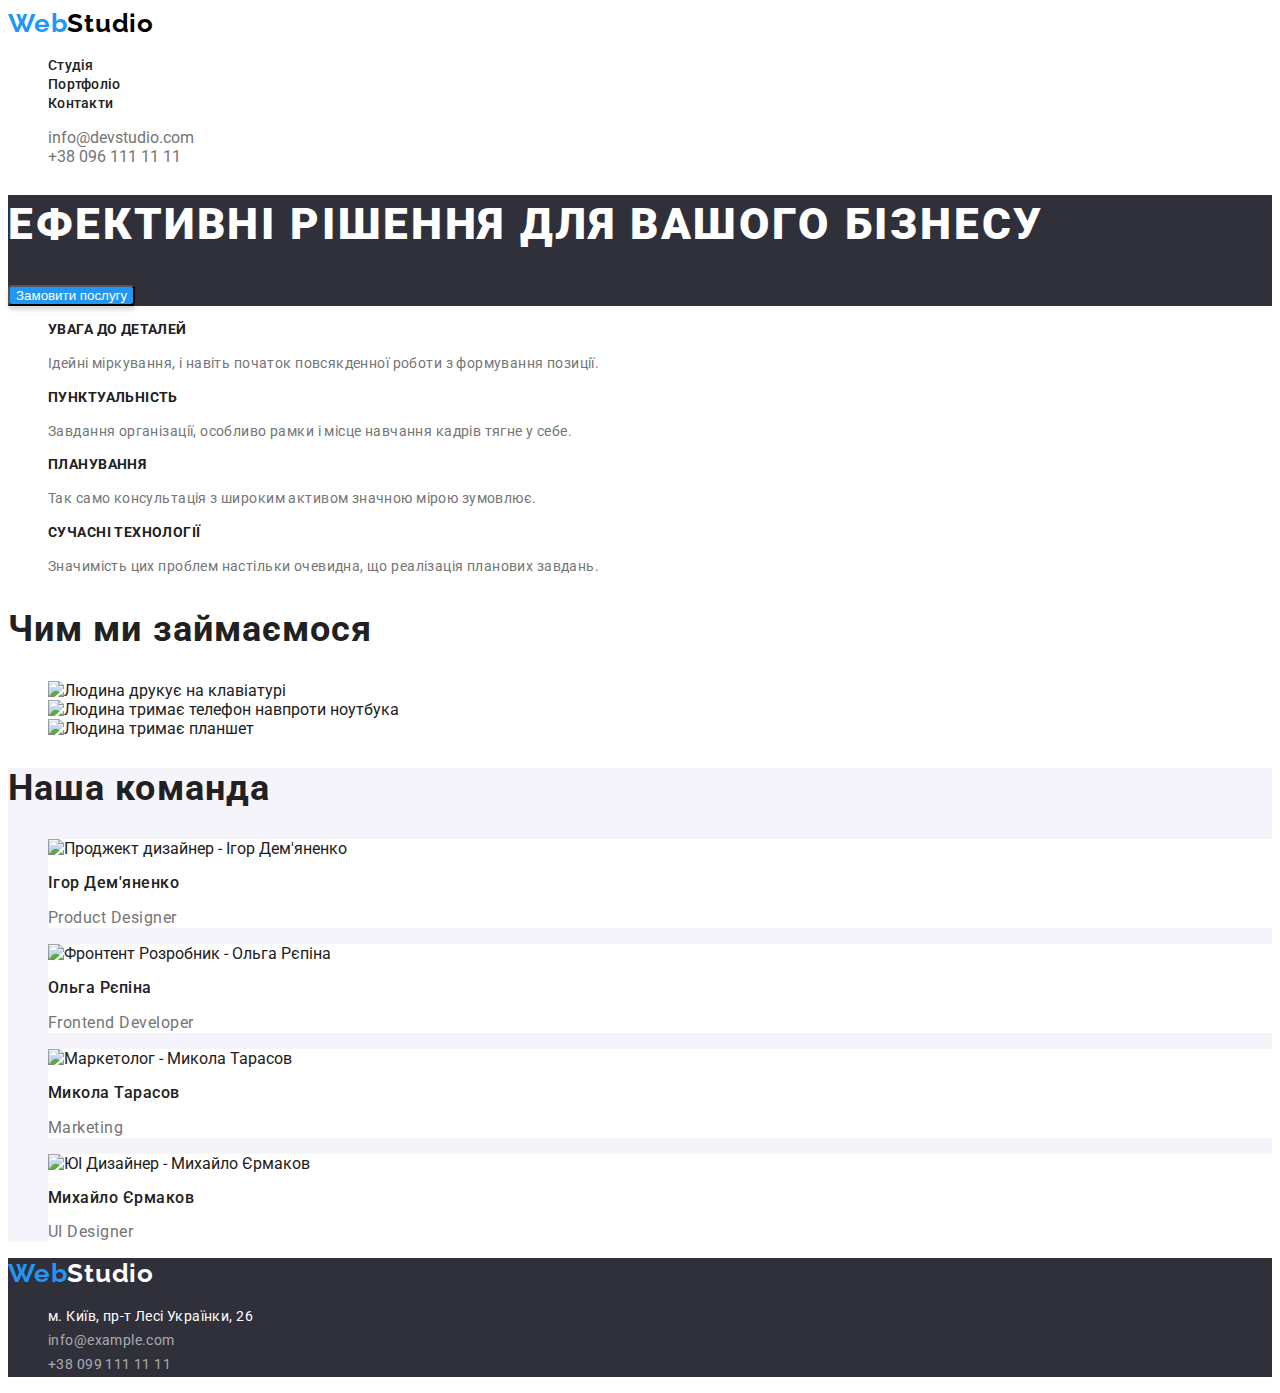
==== index.html @ 5ebfd21e "Створені стилі до головної та другої сторінки" ====
<!DOCTYPE html>
<html lang="uk">
  <head>
    <meta charset="UTF-8" />
    <meta http-equiv="X-UA-Compatible" content="IE=edge" />
    <meta name="viewport" content="width=device-width, initial-scale=1.0" />
    <title>WebStudio</title>
    <link rel="stylesheet" href="/css/styles.css" />
    <link
      href="https://fonts.googleapis.com/css2?family=Raleway:wght@700&family=Roboto:wght@400;500;700;900&display=swap"
      rel="stylesheet"
    />
  </head>
  <body>
    <header class="header">
      <nav class="header-nav">
        <a class="logo link" href="./index.html" lang="en"
          >Web<span lang="en">Studio</span></a
        >
        <ul class="header-list list">
          <li class="header-item">
            <a class="header-nav-link link" href="/index.html">Студія</a>
          </li>
          <li class="header-item">
            <a class="header-nav-link link" href="/portfolio.html">Портфоліо</a>
          </li>
          <li class="header-item">
            <a class="header-nav-link link" href="#">Контакти</a>
          </li>
        </ul>
      </nav>
      <ul class="header-contact-list list">
        <li class="header-contact-item">
          <a
            class="header-contact-link nav-link link"
            href="mailto:info@devstudio.com"
            >info@devstudio.com</a
          >
        </li>
        <li class="header-contact-item item">
          <a class="header-contact-link nav-link link" href="tel:+380961111111"
            >+38 096 111 11 11</a
          >
        </li>
      </ul>
    </header>
    <main>
      <section class="top-section">
        <h1 class="top-title">Ефективні рішення для вашого бізнесу</h1>
        <button class="top-btn" type="button">Замовити послугу</button>
      </section>
      <section class="features">
        <h2 class="visually-hidden">Особливості</h2>
        <ul class="features-list list">
          <li class="features-item">
            <h3 class="features-title">Увага до деталей</h3>
            <p class="features-text">
              Ідейні міркування, і навіть початок повсякденної роботи з
              формування позиції.
            </p>
          </li>
          <li class="features-item">
            <h3 class="features-title">Пунктуальність</h3>
            <p class="features-text">
              Завдання організації, особливо рамки і місце навчання кадрів тягне
              у себе.
            </p>
          </li>
          <li class="features-item">
            <h3 class="features-title">Планування</h3>
            <p class="features-text">
              Так само консультація з широким активом значною мірою зумовлює.
            </p>
          </li>
          <li class="features-item">
            <h3 class="features-title">Сучасні технології</h3>
            <p class="features-text">
              Значимість цих проблем настільки очевидна, що реалізація планових
              завдань.
            </p>
          </li>
        </ul>
      </section>
      <section class="direction">
        <h2 class="sections-title-main-page">Чим ми займаємося</h2>
        <ul class="direction-list list">
          <li class="direction-item">
            <img
              class="direction-image"
              src="./images/work/keyboard.jpg"
              alt="Людина друкує на клавіатурі"
              width="370"
              height="294"
            />
          </li>
          <li class="direction-item">
            <img
              class="direction-image"
              src="./images/work/phone.jpg"
              alt="Людина тримає телефон навпроти ноутбука"
              width="370"
              height="294"
            />
          </li>
          <li class="direction-item">
            <img
              class="direction-image"
              src="./images/work/tablet.jpg"
              alt="Людина тримає планшет"
              width="370"
              height="294"
            />
          </li>
        </ul>
      </section>
      <section class="team">
        <h2 class="sections-title-main-page">Наша команда</h2>
        <ul class="team-list list">
          <li class="team-item">
            <img
              class="team-image"
              src="./images/out-team/product-designer.jpg"
              alt="Проджект дизайнер - Ігор Дем'яненко"
              width="270"
              height="260"
            />
            <h3 class="team-title">Ігор Дем'яненко</h3>
            <p class="team-text"><span lang="en">Product Designer</span></p>
          </li>
          <li class="team-item">
            <img
              class="team-image"
              src="./images/out-team/frontend-developer.jpg"
              alt="Фронтент Розробник - Ольга Рєпіна"
              width="270"
              height="260"
            />
            <h3 class="team-title">Ольга Рєпіна</h3>
            <p class="team-text"><span lang="en">Frontend Developer</span></p>
          </li>
          <li class="team-item">
            <img
              class="team-image"
              src="./images/out-team/marketing.jpg"
              alt="Маркетолог - Микола Тарасов"
              width="270"
              height="260"
            />
            <h3 class="team-title">Микола Тарасов</h3>
            <p class="team-text"><span lang="en">Marketing</span></p>
          </li>
          <li class="team-item">
            <img
              class="team-image"
              src="./images/out-team/ui-designer.jpg"
              alt="ЮІ Дизайнер - Михайло Єрмаков"
              width="270"
              height="260"
            />
            <h3 class="team-title">Михайло Єрмаков</h3>
            <p class="team-text"><span lang="en">UI Designer</span></p>
          </li>
        </ul>
      </section>
    </main>
    <footer class="footer">
      <a class="logo link" href="./index.html" lang="en"
        >Web<span lang="en">Studio</span></a
      >
      <address class="footer-address">
        <ul class="footer-list list">
          <li class="footer-item">
            <a
              class="footer-address-link link"
              href="https://goo.gl/maps/SXXD5D3ic1gdtgaX6"
              rel="noopener noreferrer "
              >м. Київ, пр-т Лесі Українки, 26</a
            >
          </li>
          <li class="footer-item">
            <a class="footer-contact-link link" href="mailto:info@devstudio.com"
              >info@example.com</a
            >
          </li>
          <li class="footer-item">
            <a class="footer-contact-link link" href="tel:+380991111111"
              >+38 099 111 11 11</a
            >
          </li>
        </ul>
      </address>
    </footer>
  </body>
</html>
---- css/styles.css ----
:root {
  --main-font-family: "Roboto", sans-serif;
  --second-font-family: "Raleway", sans-serif;
  --main-color-text: #212121;
  --second-maim-color-text: #757575;
  --accent-color: #2196f3;
  --main-background-color: #ffffff;
  --second-background-color: #2f303a;
  --background-image: #eeeeee;
  --another-background-color: #f5f4fa;
  --color-text-black: #000000;
  --color-text-white: #ffffff;
  --main-font-weight: 400;
  --second-font-weight: 700;
}
.link {
  text-decoration: none;
}

.list {
  list-style: none;
}

.link:focus,
.link:hover {
  color: var(--accent-color);
}

.visually-hidden {
  position: absolute;
  width: 1px;
  height: 1px;
  margin: -1px;
  border: 0;
  padding: 0;
  white-space: nowrap;
  clip-path: inset(100%);
  clip: rect(0 0 0 0);
  overflow: hidden;
}

body {
  font-family: var(--main-font-family);
  font-weight: var(--main-font-weight);
  font-style: normal;
  color: var(--main-color-text);
  background-color: var(--main-background-color);
}

/* Загальні стилі для лого */
.logo {
  font-family: var(--second-font-family);
  font-weight: var(--second-font-weight);
  font-size: 26px;
  line-height: 1.19;
  letter-spacing: 0.03em;
  color: var(--accent-color);
}

/* Загальні стилі для заголовків
.section-title {
} */

/* -------------------------------HEADER------------------------------- */

.header .logo span {
  color: var(--color-text-black);
}

.header-nav-link {
  font-family: var(--main-font-family);
  font-weight: 500;
  font-size: 14px;
  line-height: 1.14;
  letter-spacing: 0.02em;
  color: var(--main-color-text);
}

.header-contact-link {
  color: var(--second-maim-color-text);
}

/* -------------------------------FOOTER------------------------------- */

.footer {
  background: var(--second-background-color);
}

.footer-address {
  font-style: normal;
}

.footer .logo span,
.footer-address-link {
  color: var(--color-text-white);
}

.footer-address-link {
  font-size: 14px;
  line-height: 1.71;
  letter-spacing: 0.03em;
}

/* Загальні стилі для посилань контактів у хедері та футері */
.footer-contact-link {
  font-size: 14px;
  line-height: 1.71;
  letter-spacing: 0.03em;
  color: rgba(255, 255, 255, 0.6);
}

/* ----------------------------------MAIN INDEX------------------------------- */

/* ----------------------------------top section------------------------------- */

.top-section {
  background-color: var(--second-background-color);
}

.top-title {
  font-weight: 900;
  font-size: 44px;
  line-height: 1.36;
  /* text-align: center; */
  letter-spacing: 0.06em;
  text-transform: uppercase;
  color: var(--color-text-white);
}

.top-btn {
  background: var(--accent-color);
  box-shadow: 0px 4px 4px rgba(0, 0, 0, 0.15);
  border-radius: 4px;
  color: var(--color-text-white);
}

/* ----------------------------------section features------------------------------- */

.features-title {
  font-weight: var(--second-font-weight);
  font-size: 14px;
  line-height: 1.14;
  letter-spacing: 0.03em;
  text-transform: uppercase;
  color: var(--main-color-text);
}
.features-text {
  font-size: 14px;
  line-height: 1.71;
  letter-spacing: 0.03em;
  color: var(--second-maim-color-text);
}

/* ----------------------------------section direction------------------------------- */

/* Стилі для головних заголовків в секції direction та team */
.sections-title-main-page {
  font-weight: var(--second-font-weight);
  font-size: 36px;
  line-height: 1.16;
  /* text-align: center; */
  letter-spacing: 0.03em;
  color: var(--main-color-text);
}

/* ----------------------------------section team------------------------------- */

.team {
  background-color: var(--another-background-color);
}
.team-item {
  background-color: var(--main-background-color);
}

.team-title {
  font-weight: 500;
  font-size: 16px;
  line-height: 1.18;
  /* text-align: center; */
  letter-spacing: 0.03em;
  color: var(--main-color-text);
}

.team-text {
  font-size: 16px;
  line-height: 1.18;
  /* text-align: center; */
  letter-spacing: 0.03em;
  color: var(--second-maim-color-text);
}

/* -------------------------------MAIN PORTFOLIO------------------------------- */

.portfolio-btn {
  background-color: var(--another-background-color);
  color: inherit;
  font-family: var(--main-font-family);
  font-weight: 500;
  font-size: 16px;
  line-height: 1.6;
  text-align: center;
  letter-spacing: 0.03em;
}

.portfolio-btn:focus,
.portfolio-btn:hover {
  background-color: var(--accent-color);
  color: var(--color-text-white);
}

.portfolio-title {
  font-family: var(--main-font-family);
  font-weight: var(--second-font-weight);
  font-size: 18px;
  line-height: 2;
  letter-spacing: 0.06em;
}

.portfolio-text {
  font-family: var(--main-font-family);
  font-size: 16px;
  line-height: 1.87;
  letter-spacing: 0.03em;
}
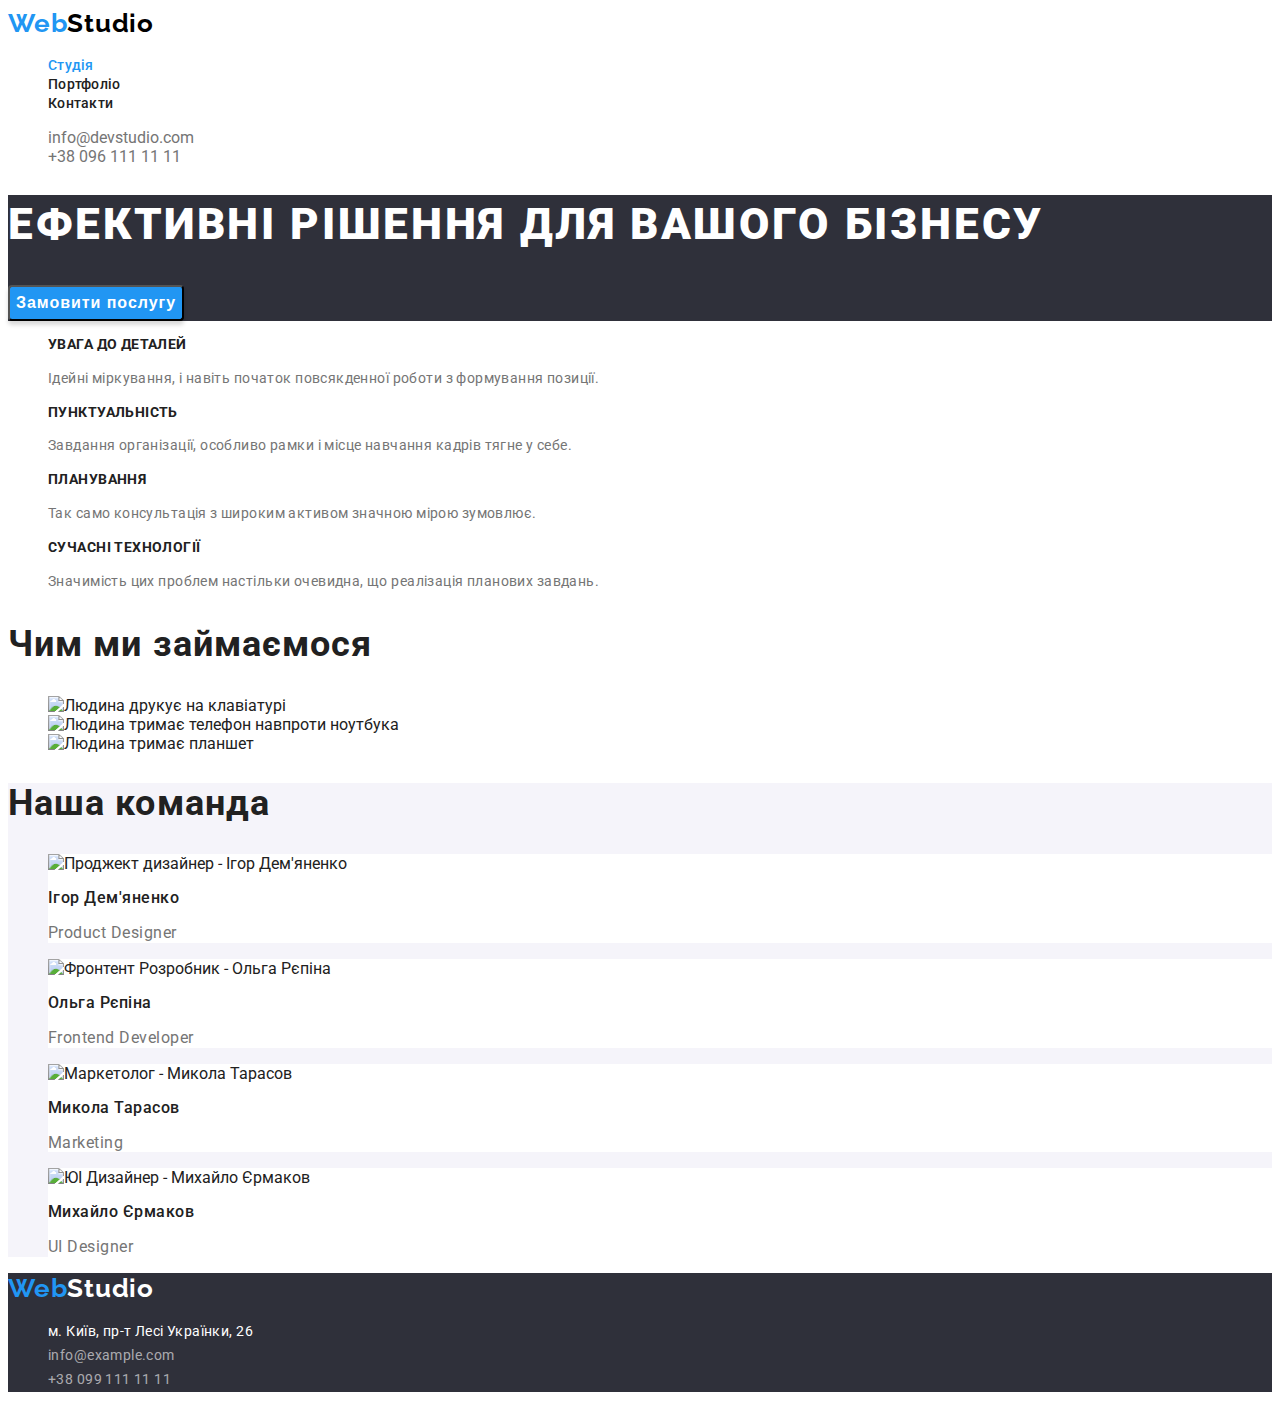
==== commit 9f3d68f3: "Добавила активне посилання на сторінки" ====
--- a/index.html
+++ b/index.html
@@ -5,7 +5,7 @@
     <meta http-equiv="X-UA-Compatible" content="IE=edge" />
     <meta name="viewport" content="width=device-width, initial-scale=1.0" />
     <title>WebStudio</title>
-    <link rel="stylesheet" href="/css/styles.css" />
+    <link rel="stylesheet" href="./css/styles.css" />
     <link
       href="https://fonts.googleapis.com/css2?family=Raleway:wght@700&family=Roboto:wght@400;500;700;900&display=swap"
       rel="stylesheet"
@@ -19,10 +19,14 @@
         >
         <ul class="header-list list">
           <li class="header-item">
-            <a class="header-nav-link link" href="/index.html">Студія</a>
+            <a class="header-nav-link link current" href="./index.html"
+              >Студія</a
+            >
           </li>
           <li class="header-item">
-            <a class="header-nav-link link" href="/portfolio.html">Портфоліо</a>
+            <a class="header-nav-link link" href="./portfolio.html"
+              >Портфоліо</a
+            >
           </li>
           <li class="header-item">
             <a class="header-nav-link link" href="#">Контакти</a>
@@ -47,7 +51,7 @@
     <main>
       <section class="top-section">
         <h1 class="top-title">Ефективні рішення для вашого бізнесу</h1>
-        <button class="top-btn" type="button">Замовити послугу</button>
+        <button class="top-btn btn" type="button">Замовити послугу</button>
       </section>
       <section class="features">
         <h2 class="visually-hidden">Особливості</h2>
--- a/css/styles.css
+++ b/css/styles.css
@@ -4,12 +4,12 @@
   --main-color-text: #212121;
   --second-maim-color-text: #757575;
   --accent-color: #2196f3;
-  --main-background-color: #ffffff;
   --second-background-color: #2f303a;
   --background-image: #eeeeee;
   --another-background-color: #f5f4fa;
-  --color-text-black: #000000;
-  --color-text-white: #ffffff;
+  --black-color: #000000;
+  --white-color: #ffffff;
+  --btn-active: #188ce8;
   --main-font-weight: 400;
   --second-font-weight: 700;
 }
@@ -23,6 +23,10 @@
 
 .link:focus,
 .link:hover {
+  color: var(--accent-color);
+}
+
+.link.current {
   color: var(--accent-color);
 }
 
@@ -44,7 +48,7 @@
   font-weight: var(--main-font-weight);
   font-style: normal;
   color: var(--main-color-text);
-  background-color: var(--main-background-color);
+  background-color: var(--white-color);
 }
 
 /* Загальні стилі для лого */
@@ -57,6 +61,10 @@
   color: var(--accent-color);
 }
 
+.btn {
+  cursor: pointer;
+}
+
 /* Загальні стилі для заголовків
 .section-title {
 } */
@@ -64,7 +72,7 @@
 /* -------------------------------HEADER------------------------------- */
 
 .header .logo span {
-  color: var(--color-text-black);
+  color: var(--black-color);
 }
 
 .header-nav-link {
@@ -92,7 +100,7 @@
 
 .footer .logo span,
 .footer-address-link {
-  color: var(--color-text-white);
+  color: var(--white-color);
 }
 
 .footer-address-link {
@@ -124,14 +132,26 @@
   /* text-align: center; */
   letter-spacing: 0.06em;
   text-transform: uppercase;
-  color: var(--color-text-white);
+  color: var(--white-color);
 }
 
 .top-btn {
   background: var(--accent-color);
   box-shadow: 0px 4px 4px rgba(0, 0, 0, 0.15);
   border-radius: 4px;
-  color: var(--color-text-white);
+  color: var(--white-color);
+  font-weight: var(--second-font-weight);
+  font-size: 16px;
+  line-height: 1.87;
+  display: flex;
+  /* align-items: center;
+  text-align: center; */
+  letter-spacing: 0.06em;
+}
+
+.top-btn:focus,
+.top-btn:hover {
+  background: var(--btn-active);
 }
 
 /* ----------------------------------section features------------------------------- */
@@ -169,7 +189,7 @@
   background-color: var(--another-background-color);
 }
 .team-item {
-  background-color: var(--main-background-color);
+  background-color: var(--white-color);
 }
 
 .team-title {
@@ -205,7 +225,7 @@
 .portfolio-btn:focus,
 .portfolio-btn:hover {
   background-color: var(--accent-color);
-  color: var(--color-text-white);
+  color: var(--white-color);
 }
 
 .portfolio-title {
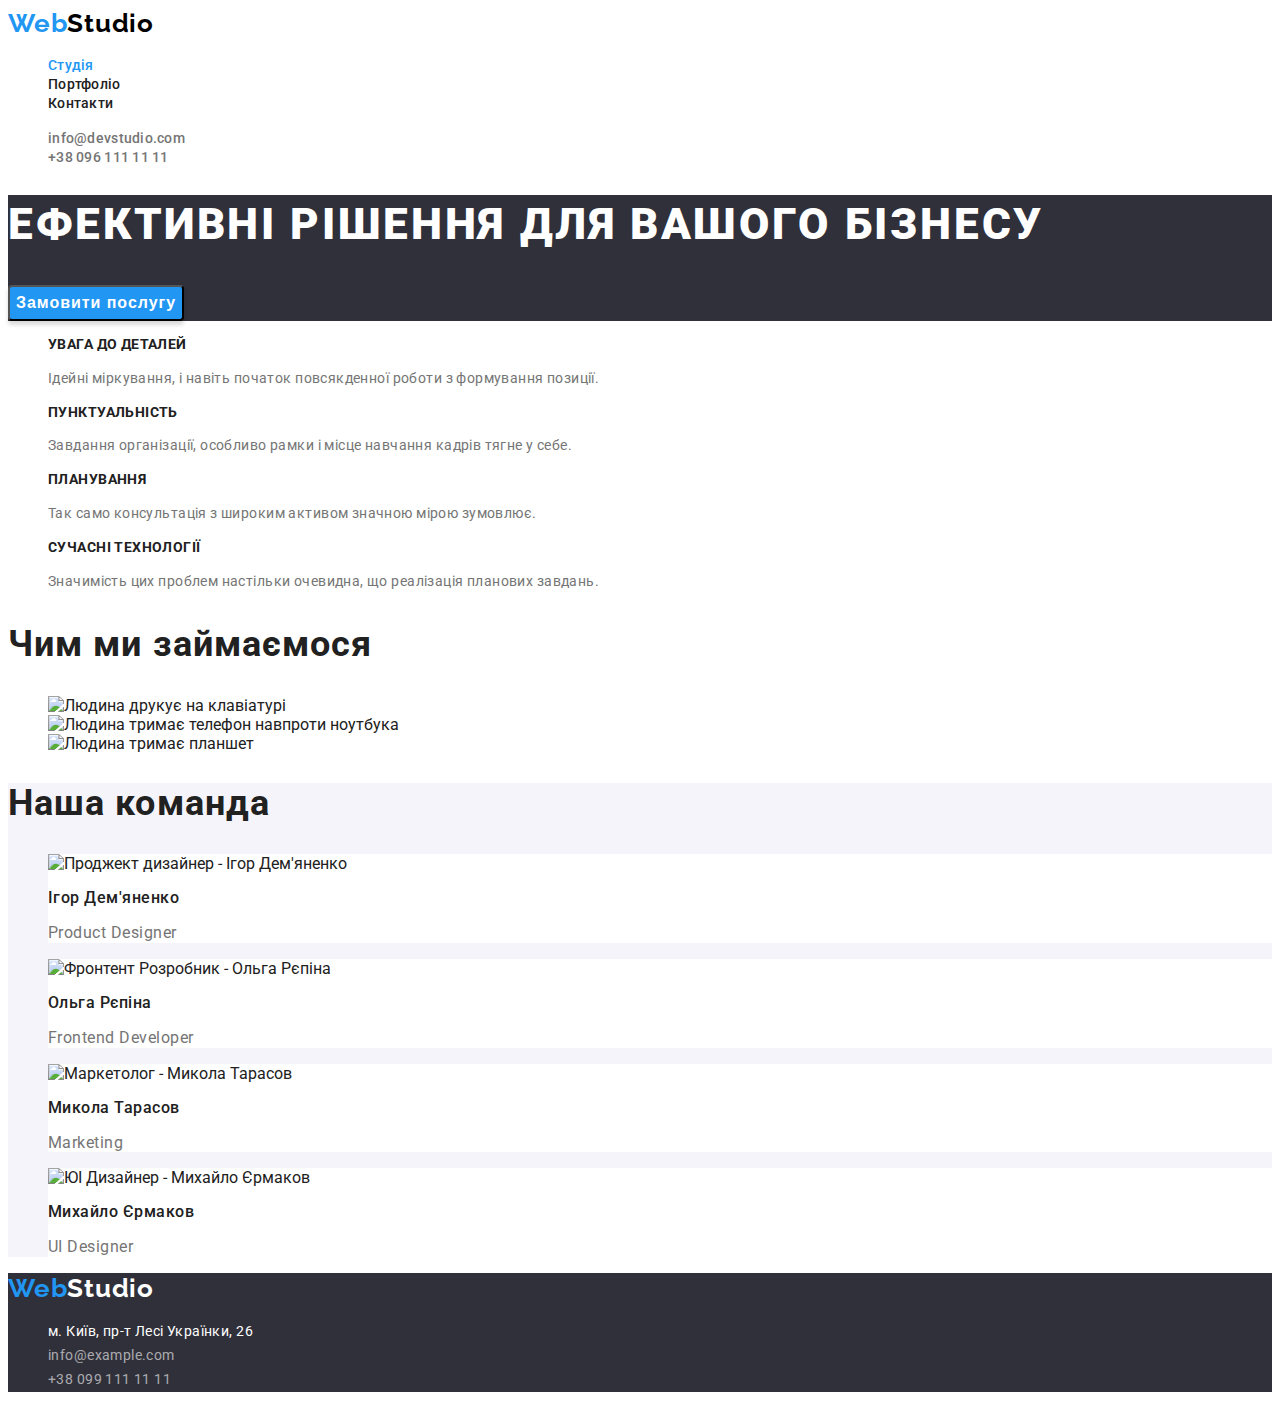
==== commit 372a7f1b: "Оновила стилі у header" ====
--- a/index.html
+++ b/index.html
@@ -175,19 +175,19 @@
         <ul class="footer-list list">
           <li class="footer-item">
             <a
-              class="footer-address-link link"
+              class="footer-link address link"
               href="https://goo.gl/maps/SXXD5D3ic1gdtgaX6"
               rel="noopener noreferrer "
               >м. Київ, пр-т Лесі Українки, 26</a
             >
           </li>
           <li class="footer-item">
-            <a class="footer-contact-link link" href="mailto:info@devstudio.com"
+            <a class="footer-link contact link" href="mailto:info@devstudio.com"
               >info@example.com</a
             >
           </li>
           <li class="footer-item">
-            <a class="footer-contact-link link" href="tel:+380991111111"
+            <a class="footer-link contact link" href="tel:+380991111111"
               >+38 099 111 11 11</a
             >
           </li>
--- a/css/styles.css
+++ b/css/styles.css
@@ -86,6 +86,10 @@
 
 .header-contact-link {
   color: var(--second-maim-color-text);
+  font-weight: 500;
+  font-size: 14px;
+  line-height: 1.14;
+  letter-spacing: 0.02em;
 }
 
 /* -------------------------------FOOTER------------------------------- */
@@ -98,22 +102,21 @@
   font-style: normal;
 }
 
-.footer .logo span,
-.footer-address-link {
-  color: var(--white-color);
-}
-
-.footer-address-link {
+.footer .logo span {
+  color: var(--white-color);
+}
+
+.footer-link {
   font-size: 14px;
   line-height: 1.71;
   letter-spacing: 0.03em;
 }
 
-/* Загальні стилі для посилань контактів у хедері та футері */
-.footer-contact-link {
-  font-size: 14px;
-  line-height: 1.71;
-  letter-spacing: 0.03em;
+.footer-link.address {
+  color: var(--white-color);
+}
+
+.footer-link.contact {
   color: rgba(255, 255, 255, 0.6);
 }
 
